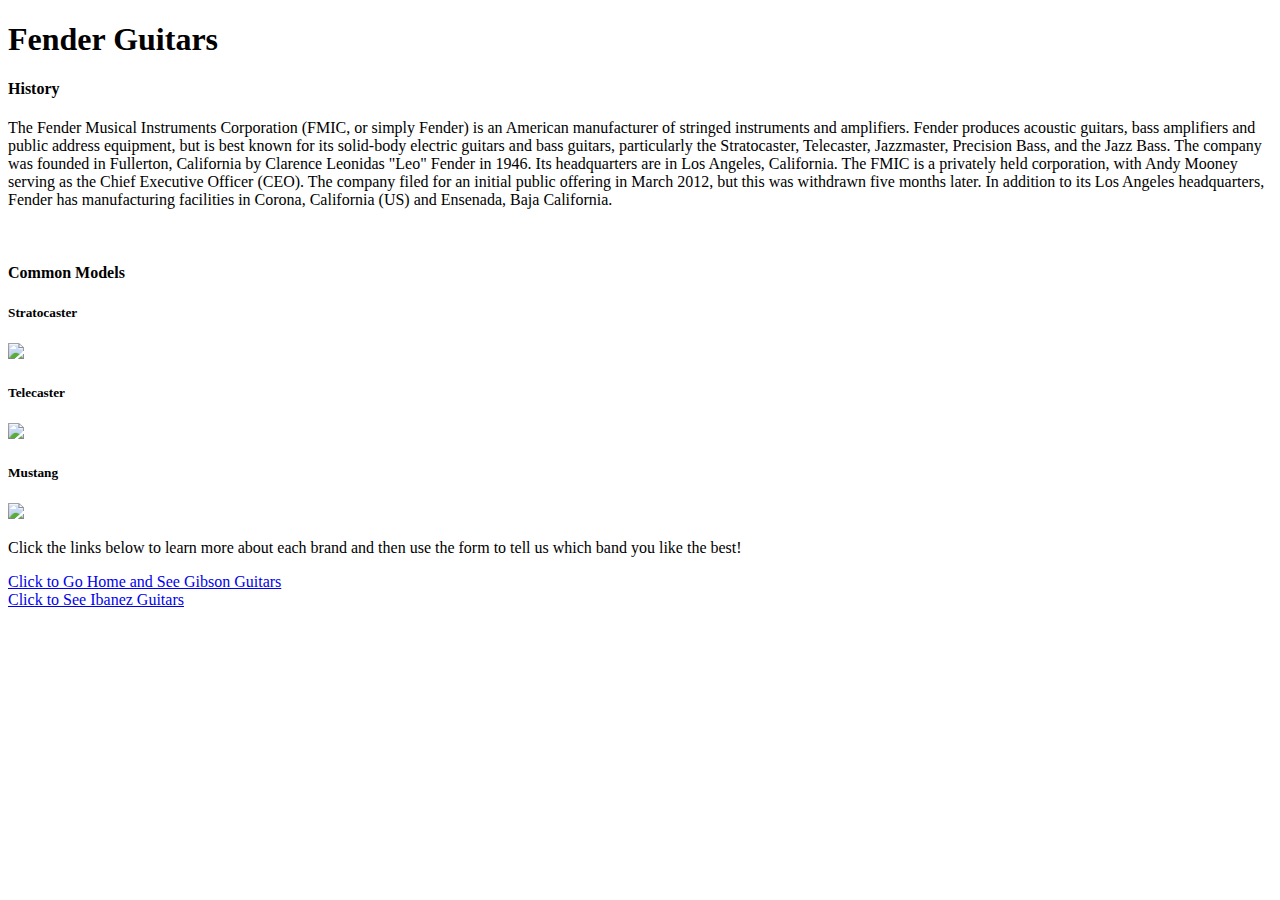
==== page2.html @ 480d4e1d "first commit" ====
<!DOCTYPE html>
<html lang="en">
<head>
    <meta charset="UTF-8">
    <meta http-equiv="X-UA-Compatible" content="IE=edge">
    <meta name="viewport" content="width=device-width, initial-scale=1.0">
    <title>Fender Guitars</title>
</head>
<body>
    <span>
        <h1><strong>Fender Guitars</strong></h1>
        <h4>History</h4>
        <p>The Fender Musical Instruments Corporation (FMIC, or simply Fender) is an American manufacturer of stringed
             instruments and amplifiers. Fender produces acoustic guitars, bass amplifiers and public address equipment, 
             but is best known for its solid-body electric guitars and bass guitars, particularly the Stratocaster, Telecaster,
              Jazzmaster, Precision Bass, and the Jazz Bass. The company was founded in Fullerton,
               California by Clarence Leonidas "Leo" Fender in 1946. Its headquarters are in Los Angeles, California.
                The FMIC is a privately held corporation, with Andy Mooney serving as the Chief Executive Officer (CEO). The company filed for an initial public offering in March 2012, but this was withdrawn five months later. In addition to its Los Angeles headquarters, Fender has manufacturing facilities in Corona, California (US) and Ensenada, Baja California. </p><br>
            <h4><bolded>Common Models</bolded></h4>
            <h5>Stratocaster</h5>
               <img src="https://www.fmicassets.com/Damroot/ZoomJpg/10001/0115010727_fen_ins_frt_1_rr.jpg" width="200"/>
            <h5>Telecaster</h5>
            <img src="https://www.fmicassets.com/Damroot/ZoomJpg/10001/0147342350_fen_ins_frt_1_rr.jpg" width="200"/>
            <h5>Mustang</h5>
            <img src="https://www.fmicassets.com/Damroot/ZoomJpg/10001/0149783300_gtr_frt_001_rr.jpg" width="200"/>
    </span>
    
    <div>
        <p>Click the links below to learn more about each brand and then use the form to tell us which band you like the best!</p>
        <a href="index.html">Click to Go Home and See Gibson Guitars</a><br>
        <a href="page3.html">Click to See Ibanez Guitars</a>
    </div>
</body>
</html>
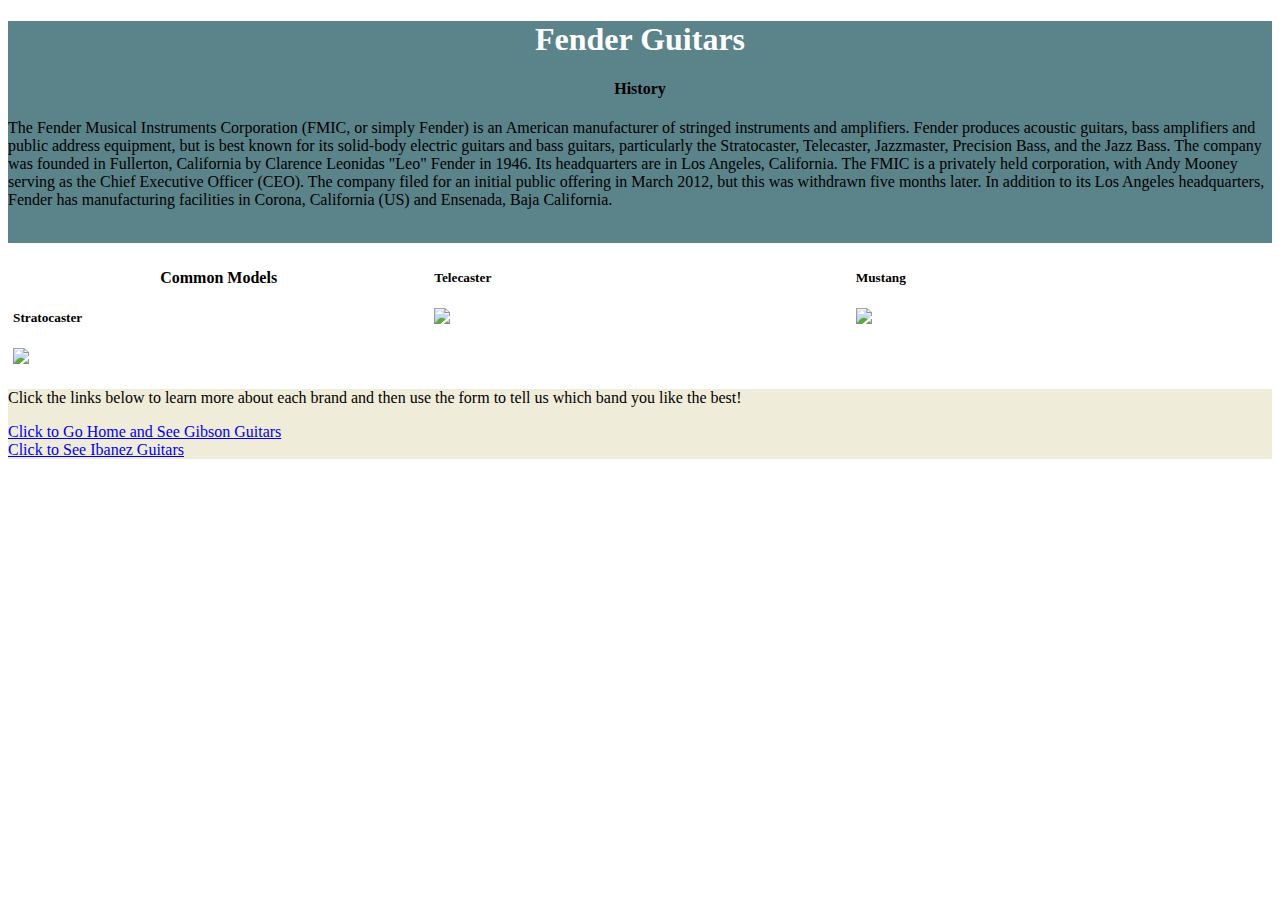
==== commit 3ec6f2c9: "css added" ====
--- a/page2.html
+++ b/page2.html
@@ -5,9 +5,10 @@
     <meta http-equiv="X-UA-Compatible" content="IE=edge">
     <meta name="viewport" content="width=device-width, initial-scale=1.0">
     <title>Fender Guitars</title>
+    <link rel="stylesheet" href="style2.css">
 </head>
 <body>
-    <span>
+    <div class="background-one">
         <h1><strong>Fender Guitars</strong></h1>
         <h4>History</h4>
         <p>The Fender Musical Instruments Corporation (FMIC, or simply Fender) is an American manufacturer of stringed
@@ -16,16 +17,26 @@
               Jazzmaster, Precision Bass, and the Jazz Bass. The company was founded in Fullerton,
                California by Clarence Leonidas "Leo" Fender in 1946. Its headquarters are in Los Angeles, California.
                 The FMIC is a privately held corporation, with Andy Mooney serving as the Chief Executive Officer (CEO). The company filed for an initial public offering in March 2012, but this was withdrawn five months later. In addition to its Los Angeles headquarters, Fender has manufacturing facilities in Corona, California (US) and Ensenada, Baja California. </p><br>
+    </div>       
+    <div class="row">   
+            <div class="column">
             <h4><bolded>Common Models</bolded></h4>
             <h5>Stratocaster</h5>
                <img src="https://www.fmicassets.com/Damroot/ZoomJpg/10001/0115010727_fen_ins_frt_1_rr.jpg" width="200"/>
-            <h5>Telecaster</h5>
+           </div>
+
+           <div class="column">
+               <h5>Telecaster</h5>
             <img src="https://www.fmicassets.com/Damroot/ZoomJpg/10001/0147342350_fen_ins_frt_1_rr.jpg" width="200"/>
+            </div>
+           
+           <div class="column">
             <h5>Mustang</h5>
             <img src="https://www.fmicassets.com/Damroot/ZoomJpg/10001/0149783300_gtr_frt_001_rr.jpg" width="200"/>
-    </span>
+            </div>
+        </div>
     
-    <div>
+    <div class="background-two">
         <p>Click the links below to learn more about each brand and then use the form to tell us which band you like the best!</p>
         <a href="index.html">Click to Go Home and See Gibson Guitars</a><br>
         <a href="page3.html">Click to See Ibanez Guitars</a>
--- a/style2.css
+++ b/style2.css
@@ -0,0 +1,30 @@
+.background-one {
+    background-color:RGB(91, 131, 138);
+}
+
+.background-two {
+    background-color: RGB(240, 236, 218);
+}
+
+h1{
+    text-align: center;
+    color: white;
+}
+
+h4{
+    text-align: center;
+}
+
+.row {
+    display: flex;
+  }
+  
+  .column {
+    flex: 33.33%;
+    padding: 5px;
+    width: 33.3%;
+  }
+
+  .hov:hover {
+      background-color:gray;
+  }